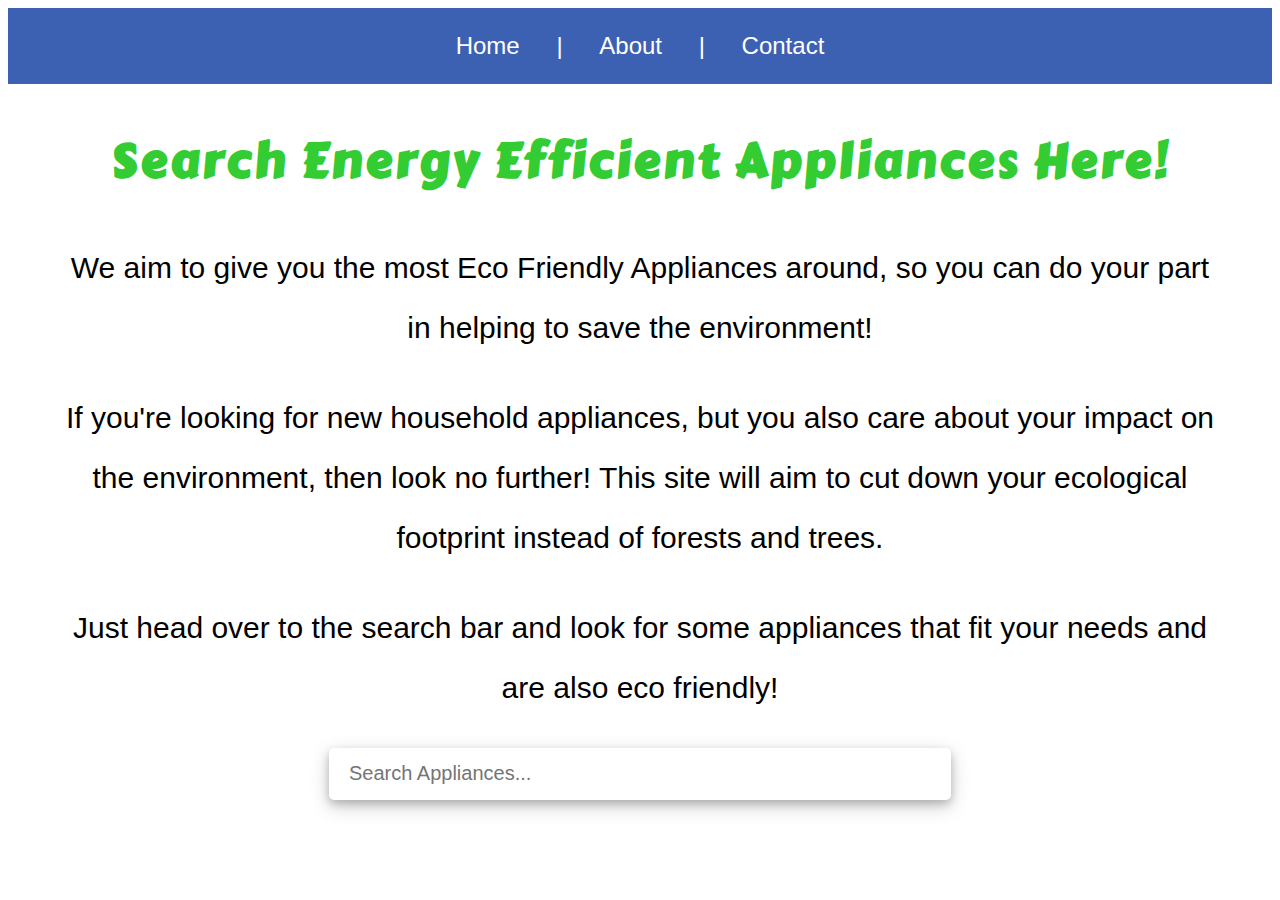
==== Client/Pages/about.html @ 1459f34f "about page" ====
<!doctype html>
<html>
<head>
<meta charset="utf-8">
<link rel="preconnect" href="https://fonts.googleapis.com">
<link rel="preconnect" href="https://fonts.gstatic.com" crossorigin>
<link href="https://fonts.googleapis.com/css2?family=Archivo+Black&family=Carter+One&display=swap" rel="stylesheet">
<title>Search Energy Efficient Appliances Here!</title>
</head>

<style>
body{ background: url("house.jpg"); background-repeat: no-repeat; background-size:cover;  }
h1 { font-family: 'Archivo Black', sans-serif; font-size:72px; color:#3d61b2; text-align: center; margin: 0 auto; margin-top:200px; letter-spacing: 6px; }
h2 { font-family: 'Carter One', cursive; color: #33cc33; font-size: 48px; text-align: center; letter-spacing: 3px;}
.navi { width: 100%; background-color:#3d61b2; color:white; font-family:Arial, sans-serif; font-size:24px; text-align: center; padding:24px 0; }
.navi ul { margin:0; padding:0; list-style: none; }
.navi li { margin: 0px; padding: 0px; display: inline-block; }
.navi li a { color:white; text-decoration: none; padding:0 30px; }
.navi li a:hover { color:#33cc33; }
p { font-family:Arial, sans-serif; font-size:30px; color:black; text-align: center; line-height: 2; }
.navi { width: 100%; background-color:#3d61b2; color:white; font-family:Arial, sans-serif; font-size:24px; text-align: center; padding:24px 0; }
.search { margin: 0 auto; display:block; width:600px; height:50px; border:0; border-radius:5px; padding-left:20px; font-size:20px; box-shadow: 0 4px 8px 0 rgba(0, 0, 0, 0.2), 0 6px 20px 0 rgba(0, 0, 0, 0.19); }
</style>
 
<body>
<div class="navi">
<ul>
<li><a href="home.html">Home</a></li>
<li>|</li>
<li><a href="about.html">About</a></li>
<li>|</li>
<li><a href="contact.html">Contact</a></li>
</ul>
</div>
<h2>Search Energy Efficient Appliances Here!</h2>
<div style="margin: 2% 4%;">
<p>We aim to give you the most Eco Friendly Appliances around, so you can do your part in helping to save the environment!</p>
<p>If you're looking for new household appliances, but you also care about your impact on the environment, then look no further! This site will aim to cut down your ecological footprint instead of forests and trees.</p>
<p>Just head over to the search bar and look for some appliances that fit your needs and are also eco friendly!</p>

<form>
<input class="search" type="text" placeholder="Search Appliances...">
</form>

</div>
</body>
</html>
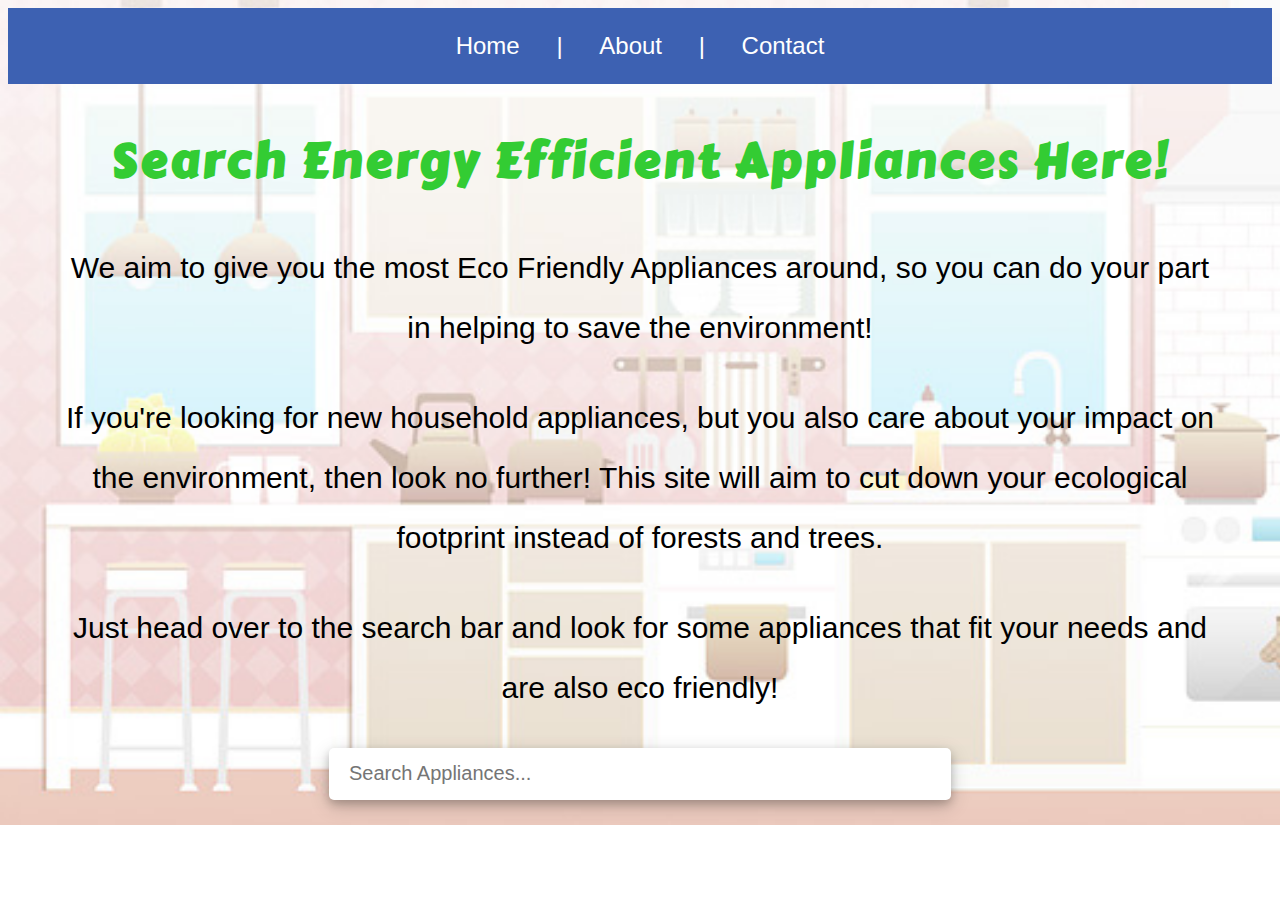
==== commit a563526f: "Update about.html" ====
--- a/Client/Pages/about.html
+++ b/Client/Pages/about.html
@@ -1,3 +1,5 @@
+
+
 <!doctype html>
 <html>
 <head>
@@ -12,13 +14,12 @@
 body{ background: url("house.jpg"); background-repeat: no-repeat; background-size:cover;  }
 h1 { font-family: 'Archivo Black', sans-serif; font-size:72px; color:#3d61b2; text-align: center; margin: 0 auto; margin-top:200px; letter-spacing: 6px; }
 h2 { font-family: 'Carter One', cursive; color: #33cc33; font-size: 48px; text-align: center; letter-spacing: 3px;}
+p { font-family:Arial, sans-serif; font-size:30px; color:black; text-align: center; line-height: 2; }
 .navi { width: 100%; background-color:#3d61b2; color:white; font-family:Arial, sans-serif; font-size:24px; text-align: center; padding:24px 0; }
 .navi ul { margin:0; padding:0; list-style: none; }
 .navi li { margin: 0px; padding: 0px; display: inline-block; }
 .navi li a { color:white; text-decoration: none; padding:0 30px; }
 .navi li a:hover { color:#33cc33; }
-p { font-family:Arial, sans-serif; font-size:30px; color:black; text-align: center; line-height: 2; }
-.navi { width: 100%; background-color:#3d61b2; color:white; font-family:Arial, sans-serif; font-size:24px; text-align: center; padding:24px 0; }
 .search { margin: 0 auto; display:block; width:600px; height:50px; border:0; border-radius:5px; padding-left:20px; font-size:20px; box-shadow: 0 4px 8px 0 rgba(0, 0, 0, 0.2), 0 6px 20px 0 rgba(0, 0, 0, 0.19); }
 </style>
  
